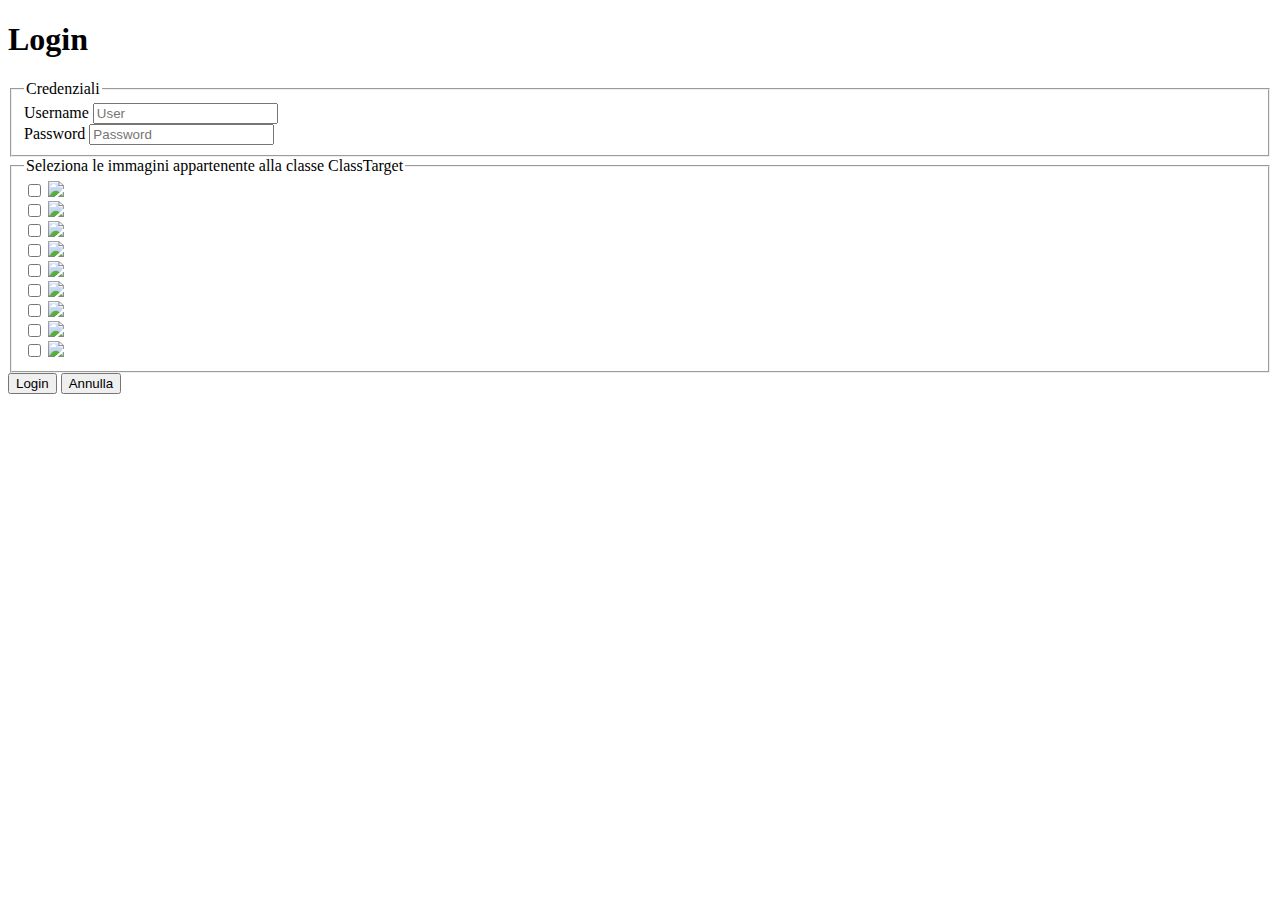
==== CAPTCHA_DB/src/template/index.html @ cb2575e1 "edited folders" ====
<!DOCTYPE html>
<html lang="it">
    <head>
        <meta charset="UTF-8">
        <title>
            Pagina di login
        </title>
        <meta name="description" content="Pagina per effettuare il login">
        <meta name="keywords" content="Login, Captcha">
        <meta name="author" content="Catch Em All">
        <meta name="viewport" content="width=device-width, initial-scale=1">
        <link rel="stylesheet" type="text/css" href="main.css">
        <script src="/POC/POW/main.js"></script>
    </head>
    <body onload="pow()">
	<p id="currentPath"></p>
        <h1>
            <span lang="en">Login</span>
        </h1>
        <form method="POST" action="verify_login.php">
            <fieldset class="credentials">
                <legend>Credenziali</legend>
                <label for ="username">Username</label>
                <input type="text" id="username" name="username" maxlength="30" placeholder="User" required><br />
                <label for ="password">Password</label>
                <input type="password" id="password" name="password" maxlength="30" placeholder="Password" required>
            </fieldset>
            <fieldset class="captcha-images">
                <legend>Seleziona le immagini appartenente alla classe <component>ClassTarget</component></legend>
                <div class="img-container">
                    <input type="checkbox" id="img0" name="image[]" value="0" />
                    <label for="img0"><img src="<component>img0</component>"></label>
                </div>
                <div class="img-container">
                    <input type="checkbox" id="img1" name="image[]" value="1" />
                    <label for="img1" ><img src="<component>img1</component>"></label>
                </div>
                <div class="img-container">
                    <input type="checkbox" id="img2" name="image[]" value="2" />
                    <label for="img2"><img src="<component>img2</component>"></label>
                </div>
                <div class="img-container">
                    <input type="checkbox" id="img3" name="image[]" value="3" />
                    <label for="img3"><img src="<component>img3</component>"></label>
                </div>
                <div class="img-container">
                    <input type="checkbox" id="img4" name="image[]" value="4" />
                    <label for="img4"><img src="<component>img4</component>"></label>
                </div>
                <div class="img-container">
                    <input type="checkbox" id="img5" name="image[]" value="5" />
                    <label for="img5"><img src="<component>img5</component>"></label>
                </div>
                <div class="img-container">
                    <input type="checkbox" id="img6" name="image[]" value="6" />
                    <label for="img6"><img src="<component>img6</component>"></label>
                </div>
                <div class="img-container">
                    <input type="checkbox" id="img7" name="image[]" value="7" />
                    <label for="img7"><img src="<component>img7</component>"></label>
                </div>
                <div class="img-container">
                    <input type="checkbox" id="img8" name="image[]" value="8" /> 
                    <label for="img8"><img src="<component>img8</component>"></label>
                </div>
            </fieldset>
            <input type="hidden" id="captcha-hashcode-id" name="captcha-hashcode-id" value="<component>captcha-hashcode-id</component>"/>
            <input type="hidden" id="captcha-difficulty" name="captcha-difficulty" value="<component>captcha-difficulty</component>"/>
            <input type="hidden" id="nonce" name="nonce" value=""/>
            <input type="submit" value="Login">
            <input type="reset" value="Annulla">
        </form>
    </body>
</html>
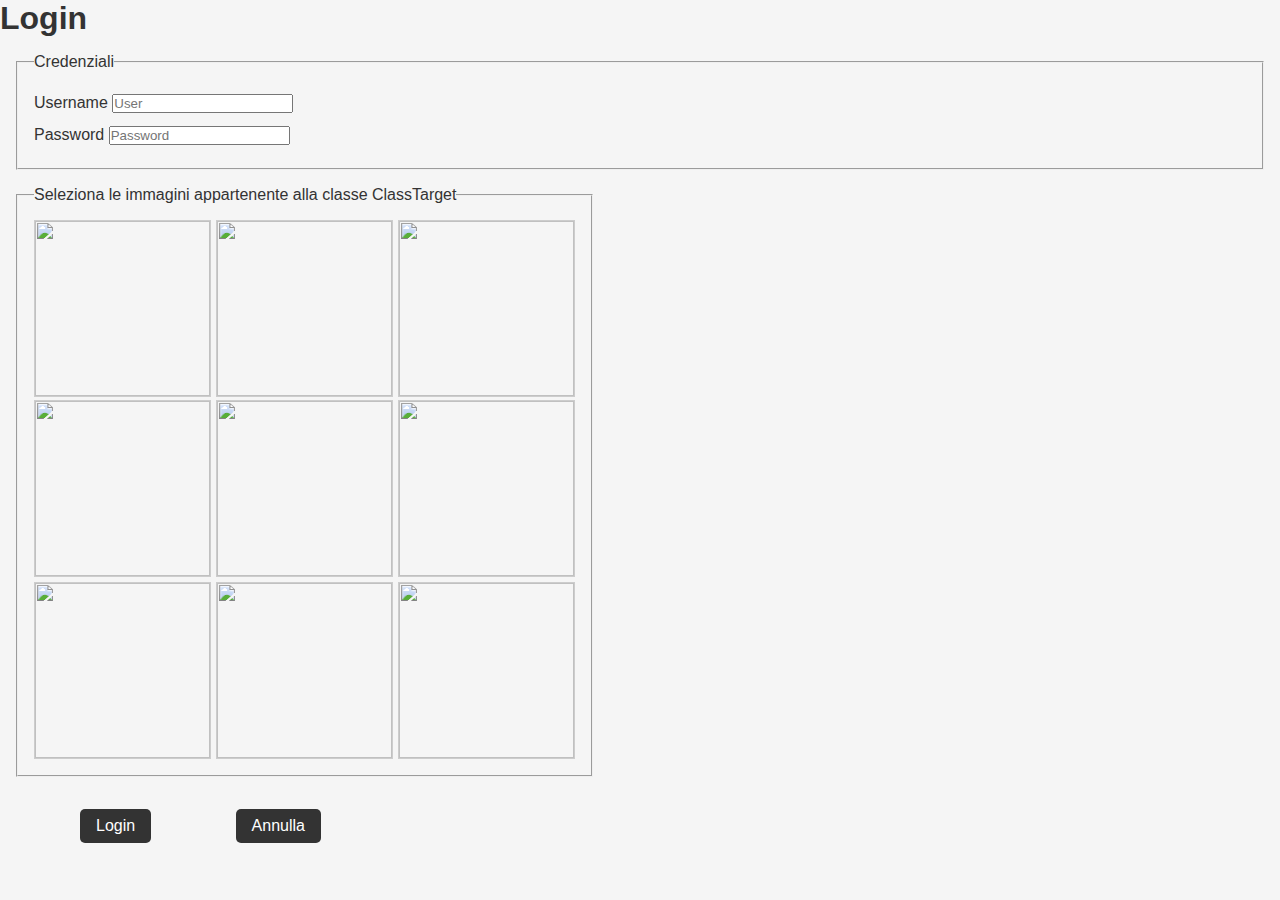
==== commit db4378fa: "updated paths" ====
--- a/CAPTCHA_DB/src/template/index.html
+++ b/CAPTCHA_DB/src/template/index.html
@@ -9,8 +9,8 @@
         <meta name="keywords" content="Login, Captcha">
         <meta name="author" content="Catch Em All">
         <meta name="viewport" content="width=device-width, initial-scale=1">
-        <link rel="stylesheet" type="text/css" href="main.css">
-        <script src="/POC/POW/main.js"></script>
+        <link rel="stylesheet" type="text/css" href="/CAPTCHA_DB/src/main.css">
+        <script src="/POW/main.js"></script>
     </head>
     <body onload="pow()">
 	<p id="currentPath"></p>
--- a/CAPTCHA_DB/src/main.css
+++ b/CAPTCHA_DB/src/main.css
@@ -0,0 +1,147 @@
+:root {
+}
+
+* {
+    margin: 0;
+    padding: 0;
+}
+
+body {
+    background-color: #f5f5f5;
+    font-family: 'Roboto', sans-serif;
+    font-size: 1em;
+    color: #333;
+}
+
+fieldset {
+    margin: 1em;
+    padding: 1em;
+}
+
+.credentials input {
+    margin: .5em 0;
+}
+
+.captcha-images {
+    display: grid;
+    grid: 175px / repeat(3, 1fr);
+    width: fit-content;
+    gap: 5px;
+}
+
+.captcha-images label {
+    cursor: pointer;
+    -webkit-touch-callout: none;
+    -webkit-user-select: none;
+    -khtml-user-select: none;
+    -moz-user-select: none;
+    -ms-user-select: none;
+    user-select: none;
+}
+
+.img-container {
+    display: block;
+    position: relative;
+    width: 175px;
+    height: 175px;
+    border: 1px solid #ccc;
+}
+
+.img-container > label {
+    width: 100%;
+    height: 100%;
+    display: block;
+    position: relative;
+    cursor: pointer;
+}
+
+.img-container img {
+    position: absolute;
+    top: 0;
+    left: 0;
+    width: 100%;
+    height: 100%; /* funziona solo per immagini quadrate altrimenti taglia immagine */
+    object-fit: cover;
+}
+
+.img-container input[type="checkbox"] {
+    /*position: absolute;
+    top: 0;
+    left: 0;
+    opacity: 0;
+    z-index: 1;
+    width: 100%;
+    height: 100%;
+    cursor: pointer;*/
+    display: none;
+}
+
+/*label {
+    border: 1px solid #fff;
+    padding: 10px;
+    display: block;
+    position: relative;
+    margin: 10px;
+    cursor: pointer;
+    -webkit-touch-callout: none;
+    -webkit-user-select: none;
+    -khtml-user-select: none;
+    -moz-user-select: none;
+    -ms-user-select: none;
+    user-select: none;
+}*/
+
+
+label::before {
+  background-color: white;
+  color: white;
+  content: " ";
+  display: block;
+  border-radius: 50%;
+  border: 1px solid grey;
+  position: absolute;
+  top: -5px;
+  left: -5px;
+  width: 25px;
+  height: 25px;
+  text-align: center;
+  line-height: 28px;
+  transition-duration: 0.4s;
+  transform: scale(0);
+}
+
+label img {
+  height: 175px;
+  width: 175px;
+  transition-duration: 0.2s;
+  transform-origin: 50% 50%;
+}
+
+:checked+label {
+  border-color: #ddd;
+}
+
+:checked+label::before {
+  content: "✓";
+  background-color: grey;
+  transform: scale(1);
+}
+
+:checked+label img {
+  transform: scale(0.9);
+  box-shadow: 0 0 5px #333;
+  z-index: -1;
+}
+
+input[type="submit"], input[type="reset"]{
+    margin: 1em 0em 1em 5em;
+    padding: .5em 1em;
+    border: none;
+    border-radius: 5px;
+    background-color: #333;
+    color: #fff;
+    font-size: 1em;
+    cursor: pointer;
+    min-width: 55px;
+    min-height: 30px;
+}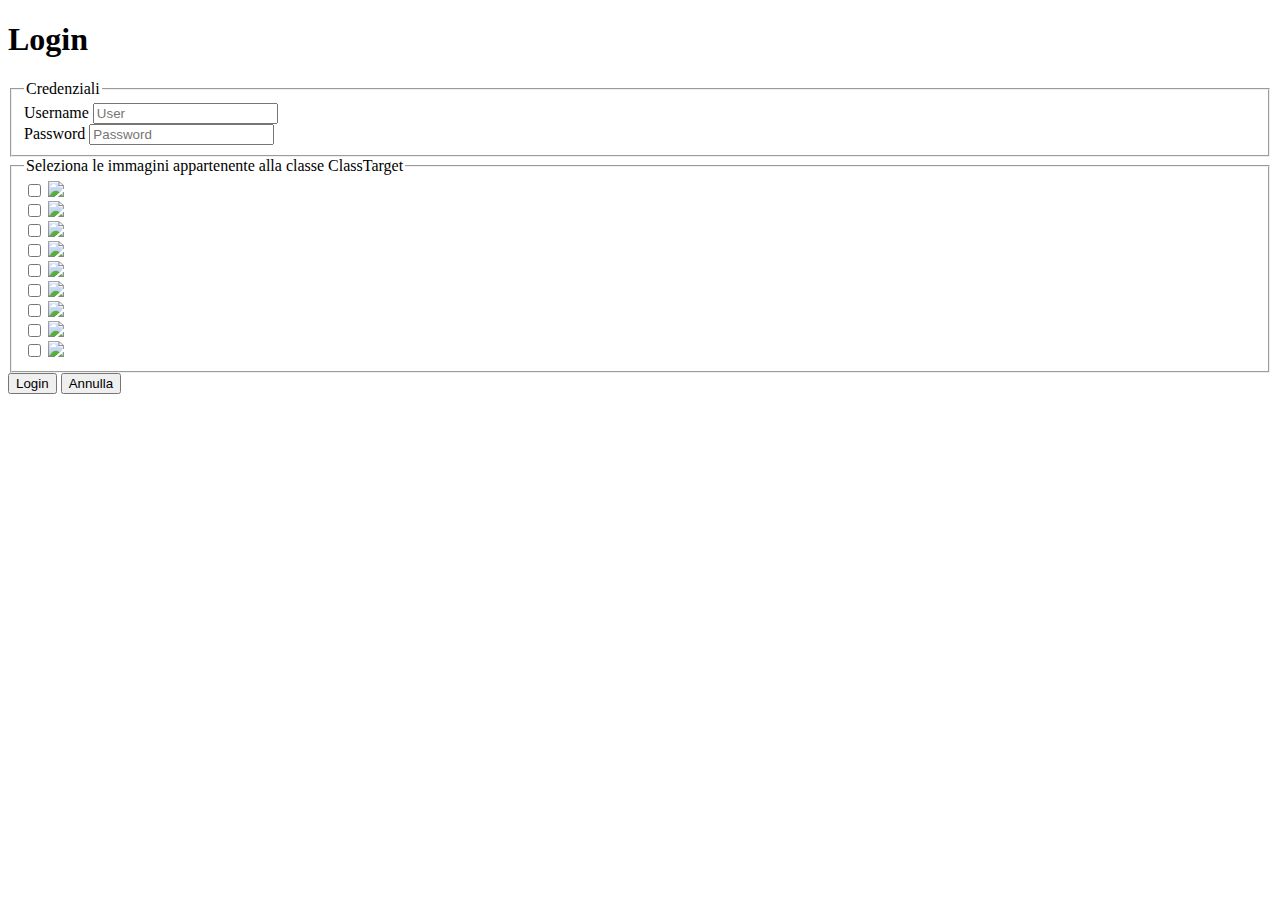
==== commit 59ac824b: "updated folder tree" ====
--- a/CAPTCHA_DB/src/template/index.html
+++ b/CAPTCHA_DB/src/template/index.html
@@ -9,8 +9,8 @@
         <meta name="keywords" content="Login, Captcha">
         <meta name="author" content="Catch Em All">
         <meta name="viewport" content="width=device-width, initial-scale=1">
-        <link rel="stylesheet" type="text/css" href="/CAPTCHA_DB/src/main.css">
-        <script src="/POW/main.js"></script>
+        <link rel="stylesheet" type="text/css" href="src/main.css">
+        <script src="POW/main.js"></script>
     </head>
     <body onload="pow()">
 	<p id="currentPath"></p>
